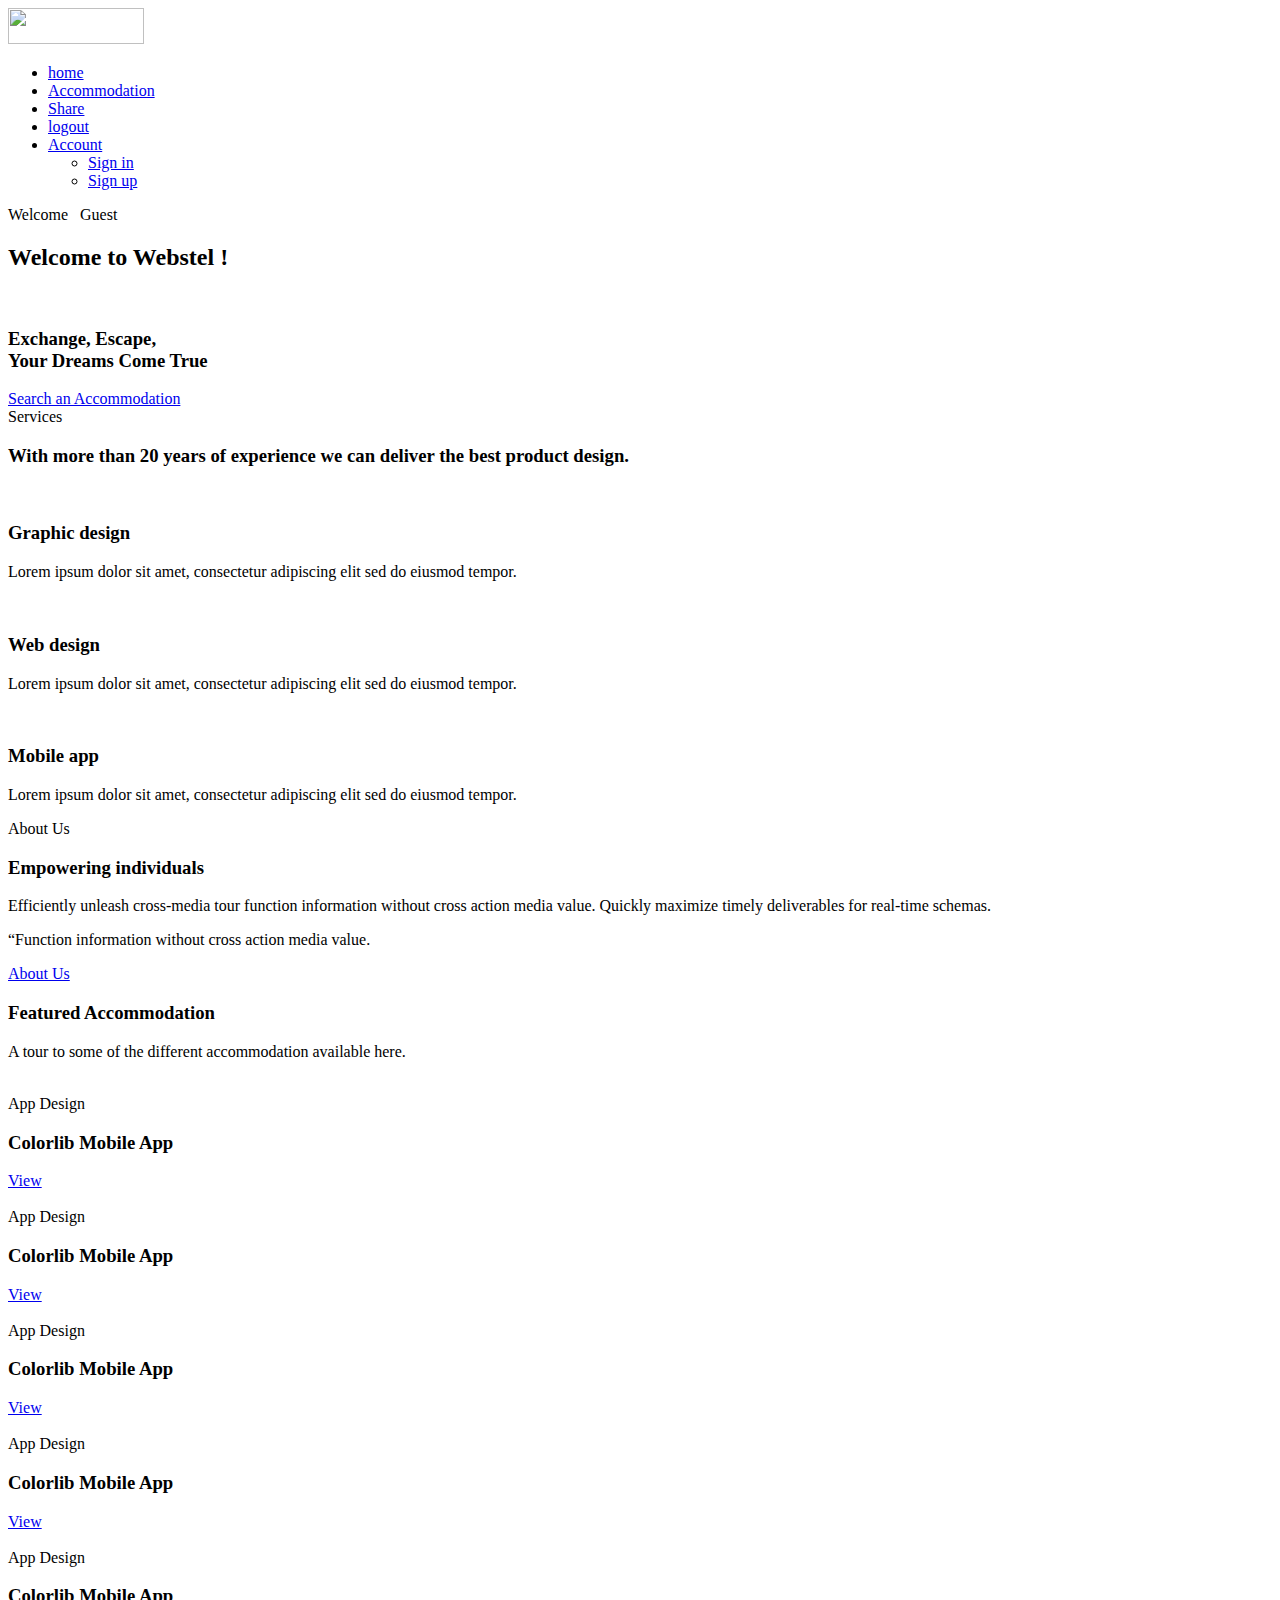
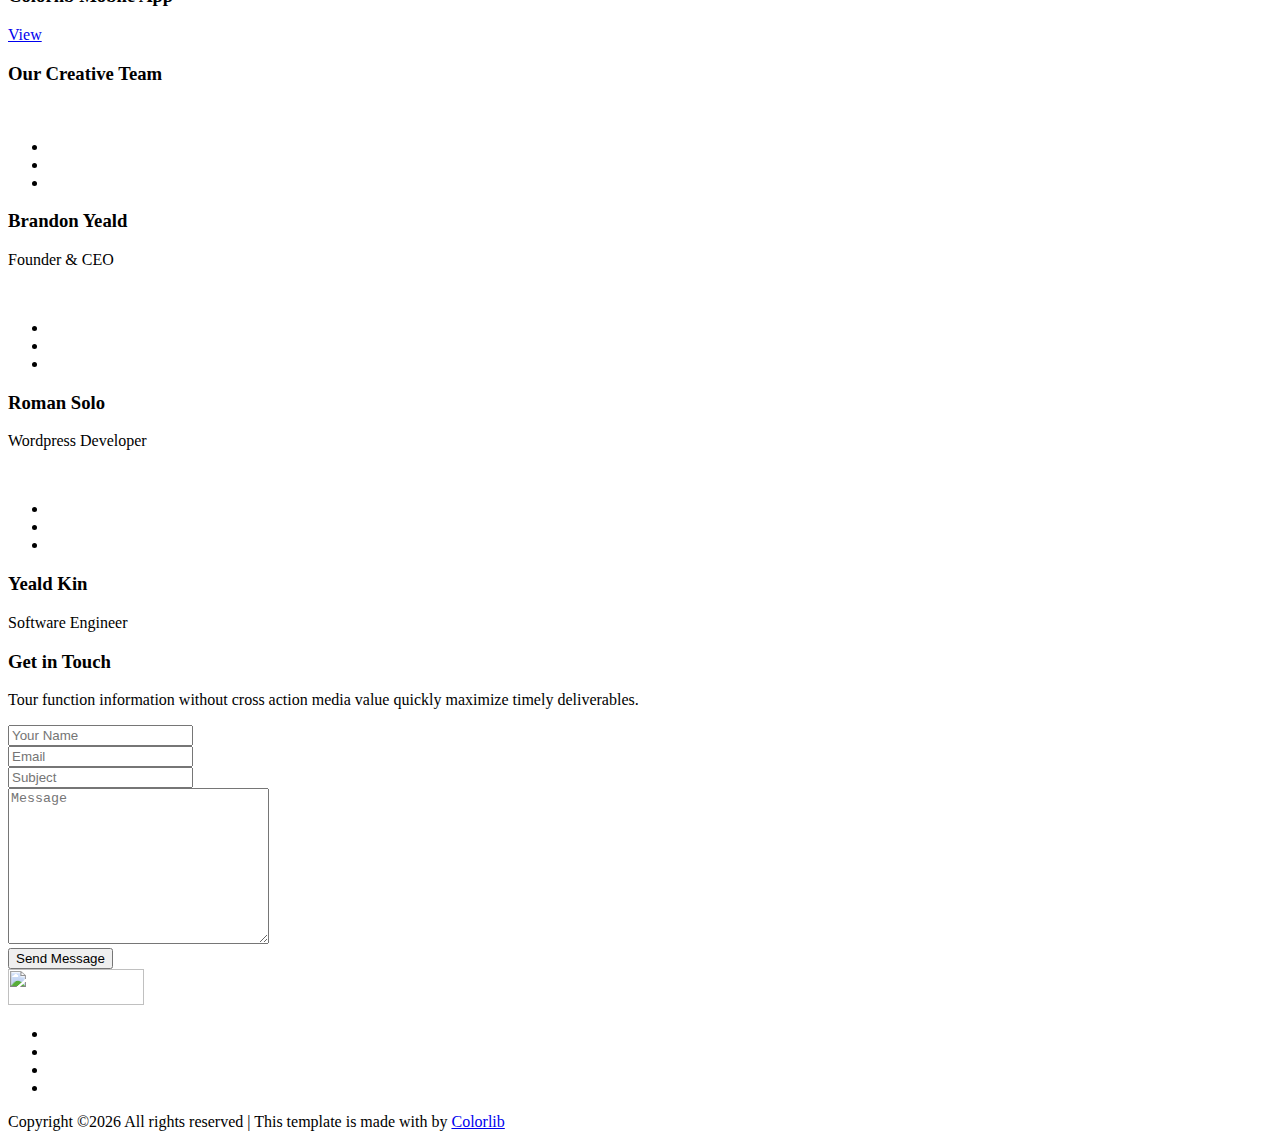
==== src/main/resources/templates/index.html @ e0ca4b34 "phone mode" ====
<!doctype html>
<html xmlns="http://www.w3.org/1999/xhtml"
      xmlns:th="http://www.thymeleaf.org"
      xmlns:sec="http://www.thymeleaf.org/extras/spring-security">
<head>
    <meta charset="utf-8">
    <meta http-equiv="x-ua-compatible" content="ie=edge">
    <title>StartUp</title>
    <meta name="description" content="">
    <meta name="viewport" content="width=device-width, initial-scale=1">

    <!-- <link rel="manifest" href="site.webmanifest"> -->
    <!-- Place favicon.ico in the root directory -->

    <!-- CSS here -->
    <link rel="stylesheet" href="css/bootstrap.min.css">
    <link rel="stylesheet" href="css/owl.carousel.min.css">
    <link rel="stylesheet" href="css/magnific-popup.css">
    <link rel="stylesheet" href="css/font-awesome.min.css">
    <link rel="stylesheet" href="css/themify-icons.css">
    <link rel="stylesheet" href="css/nice-select.css">
    <link rel="stylesheet" href="css/flaticon.css">
    <link rel="stylesheet" href="css/gijgo.css">
    <link rel="stylesheet" href="css/animate.min.css">
    <link rel="stylesheet" href="css/slick.css">
    <link rel="stylesheet" href="css/slicknav.css">
    <link rel="stylesheet" href="css/style.css">
    <!-- <link rel="stylesheet" href="css/responsive.css"> -->
</head>

<body>
    <!--[if lte IE 9]>
            <p class="browserupgrade">You are using an <strong>outdated</strong> browser. Please <a href="https://browsehappy.com/">upgrade your browser</a> to improve your experience and security.</p>
        <![endif]-->

    <!-- header-start -->
    <header>
        <div class="header-area ">
            <div id="sticky-header" class="main-header-area">
                <div class="container-fluid p-0">
                    <div class="row align-items-center no-gutters">
                        <div class="col-xl-2 col-lg-2">
                            <div class="logo-img">
                                <a href="/">
                                    <img src="img/Weblogo.png" width="136" height="36" alt="">
                                </a>
                            </div>
                        </div>
                        <div class="col-xl-8 col-lg-8">
                            <div class="main-menu  d-none d-lg-block text-center">
                                <nav>
                                    <ul id="navigation">
                                        <li><a class="active" href="/">home</a></li>
                                        <li><a href="/acc">Accommodation</a></li>
                                        <li><a href="/watchlist">Share</a></li>
                                        <li><form method="POST" sec:authorize="isAuthenticated()" th:action="@{/logout}" > <a href="#" onclick='this.parentNode.submit(); return false;'>logout</a></form></li>
                                        <li><a sec:authorize="!isAuthenticated()"  href="#">Account <i class="ti-angle-down"></i></a>
                                       		<ul class="submenu">
                                                <li><a sec:authorize="!isAuthenticated()" href="/Login">Sign in</a></li>
                                                <li><a sec:authorize="!isAuthenticated()" href="/register">Sign up</a></li>
                                            </ul>
                                      </li>
                                      
                                </nav>
                            </div>
                        </div>
                        <div class="col-12">
                            <div class="mobile_menu d-block d-lg-none"></div>
                        </div>
                        <div class="col-lg-2 d-none d-lg-block">
                            <div class="log_chat_area d-flex align-items-end">
                            <span  class="say_hi" >Welcome &nbsp; </span>
                            <span  class="say_hi"  th:text="${#authentication.getPrincipal().getUsername()}">Guest</span>
                        </div>
                    </div>
                </div>
            </div>
        </div>
      </div>
    </header>
    <!-- header-end -->


    <!-- slider_area_start -->
    <div class="slider_area">
        <div class="single_slider  d-flex align-items-center slider_bg_1 overlay">
            <div class="container">
                <div class="row align-items-center justify-content-start">
                    <div class="col-lg-10 col-md-10">
                        <div class="slider_text">
                           <h2  class="wow fadeInLeft" data-wow-duration="1s" data-wow-delay=".1s">Welcome to Webstel !</h2> <br>
                            <h3 class="wow fadeInLeft" data-wow-duration="1s" data-wow-delay=".1s">

                            Exchange, Escape,<br> 
                            Your Dreams Come True
                            </h3>
                            <a class="boxed-btn3 wow fadeInLeft"  data-wow-duration="1s" data-wow-delay=".2s" href="/acc">Search an Accommodation</a>
                        </div>
                    </div>
                </div>
            </div>
        </div>
    </div>
    <!-- slider_area_end -->

    <!-- service_area  -->
    <div class="service_area">
        <div class="container">
            <div class="row justify-content-center">
                <div class="col-lg-6">
                    <div class="section_title text-center mb-70">
                        <span class="wow fadeInUp" data-wow-duration="1s" data-wow-delay=".1s" >Services</span>
                        <h3 class="wow fadeInUp" data-wow-duration="1.2s" data-wow-delay=".2s">With more than 20 years of 
                            experience we can deliver the 
                            best product design.</h3>
                    </div>
                </div>
            </div>
            <div class="row">
                <div class="col-xl-4 col-md-4">
                    <div class="single_service text-center wow fadeInLeft" data-wow-duration="1.2s" data-wow-delay=".4s">
                        <div class="icon">
                            <img src="img/svg_icon/1.svg" alt="">
                        </div>
                        <h3>Graphic design</h3>
                        <p>Lorem ipsum dolor sit amet, consectetur adipiscing elit sed do eiusmod tempor.</p>
                    </div>
                </div>
                <div class="col-xl-4 col-md-4">
                    <div class="single_service text-center wow fadeInUp" data-wow-duration="1s" data-wow-delay=".3s">
                        <div class="icon">
                            <img src="img/svg_icon/2.svg" alt="">
                        </div>
                        <h3>Web design</h3>
                        <p>Lorem ipsum dolor sit amet, consectetur adipiscing elit sed do eiusmod tempor.</p>
                    </div>
                </div>
                <div class="col-xl-4 col-md-4">
                    <div class="single_service text-center wow fadeInRight" data-wow-duration="1.2s" data-wow-delay=".4s">
                        <div class="icon">
                            <img src="img/svg_icon/3.svg" alt="">
                        </div>
                        <h3>Mobile app</h3>
                        <p>Lorem ipsum dolor sit amet, consectetur adipiscing elit sed do eiusmod tempor.</p>
                    </div>
                </div>
            </div>
        </div>
    </div>
    <!--/ service_area  -->

    <div class="about_area">
        <div class="container">
            <div class="row justify-content-end">
                <div class="col-lg-5 offset-lg-1">
                    <div class="about_info">
                        <div class="section_title white_text">
                            <span class="wow fadeInUp" data-wow-duration="1s" data-wow-delay=".3s">About Us</span>
                            <h3 class="wow fadeInUp" data-wow-duration="1s" data-wow-delay=".4s">Empowering individuals </h3>
                            <p class="mid_text wow fadeInUp" data-wow-duration="1s" data-wow-delay=".5s">Efficiently unleash cross-media tour function information without cross action media value. Quickly maximize timely deliverables for real-time schemas.</p>
                            <p class="last_text wow fadeInUp" data-wow-duration="1s" data-wow-delay=".6s">“Function information without cross action media value.</p>
                            <a href="#" class="boxed-btn3 wow fadeInUp" data-wow-duration="1s" data-wow-delay=".7s">About Us</a>
                        </div>
                    </div>
                </div>
            </div>
        </div>
    </div>

    <!-- portfolio_image_area  -->
    <div class="portfolio_image_area">
        <div class="container">
            <div class="row justify-content-center">
                <div class="col-lg-6">
                    <div class="section_title text-center mb-90">
                        <h3 class="wow fadeInUp" data-wow-duration="1s" data-wow-delay=".3s">Featured Accommodation</h3>
                        <p class="wow fadeInUp" data-wow-duration="1s" data-wow-delay=".4s">A tour to some of the different accommodation available here.</p>
                    </div>
                </div>
            </div>
            <div class="row">
                <div class="col-lg-8 col-md-12">
                    <div class="single_Portfolio wow fadeInUp" data-wow-duration="1s" data-wow-delay=".3s">
                        <div class="portfolio_thumb">
                            <img src="img/portfolio/1.png" alt="">
                        </div>
                        <div class="portfolio_hover">
                            <div class="title">
                                <span>App Design</span>
                                    <h3>Colorlib Mobile App</h3>
                                    <a class="boxed-btn3" href="portfolio_details.html">View</a>
                            </div>
                        </div>
                    </div>
                </div>
                <div class="col-lg-4 col-md-6">
                    <div class="single_Portfolio wow fadeInUp" data-wow-duration="1s" data-wow-delay=".4s">
                        <div class="portfolio_thumb">
                            <img src="img/portfolio/2.png" alt="">
                        </div>
                        <div class="portfolio_hover">
                            <div class="title">
                                <span>App Design</span>
                                    <h3>Colorlib Mobile App</h3>
                                    <a class="boxed-btn3" href="portfolio_details.html">View</a>
                            </div>
                        </div>
                    </div>
                </div>
                <div class="col-lg-4 col-md-6 col-lg-4">
                    <div class="single_Portfolio wow fadeInUp" data-wow-duration="1s" data-wow-delay=".5s">
                        <div class="portfolio_thumb">
                            <img src="img/portfolio/3.png" alt="">
                        </div>
                        <div class="portfolio_hover">
                            <div class="title">
                                <span>App Design</span>
                                    <h3>Colorlib Mobile App</h3>
                                    <a class="boxed-btn3" href="portfolio_details.html">View</a>
                            </div>
                        </div>
                    </div>
                </div>
                <div class="col-lg-4 col-md-6 col-lg-4">
                    <div class="single_Portfolio wow fadeInUp" data-wow-duration="1s" data-wow-delay=".6s">
                        <div class="portfolio_thumb">
                            <img src="img/portfolio/4.png" alt="">
                        </div>
                        <div class="portfolio_hover">
                            <div class="title">
                                <span>App Design</span>
                                    <h3>Colorlib Mobile App</h3>
                                    <a class="boxed-btn3" href="portfolio_details.html">View</a>
                            </div>
                        </div>
                    </div>
                </div>
                <div class="col-lg-4 col-md-6 col-lg-4">
                    <div class="single_Portfolio wow fadeInUp" data-wow-duration="1s" data-wow-delay=".7s">
                        <div class="portfolio_thumb">
                            <img src="img/portfolio/5.png" alt="">
                        </div>
                        <div class="portfolio_hover">
                            <div class="title">
                                <span>App Design</span>
                                    <h3>Colorlib Mobile App</h3>
                                    <a class="boxed-btn3" href="portfolio_details.html">View</a>
                            </div>
                        </div>
                    </div>
                </div>
            </div>
        </div>
    </div>
    <!--/ portfolio_image_area  -->

    <!-- team_member_start -->
    <div class="team_area ">
        <div class="container">
            <div class="row justify-content-center">
                <div class="col-lg-6">
                    <div class="section_title text-center mb-90">
                        <h3 class="wow fadeInUp" data-wow-duration="1s" data-wow-delay=".3s">Our Creative Team</h3>

                    </div>
                </div>
            </div>
            <div class="row justify-content-center">
                <div class="col-lg-3 col-md-6">

                    <div class="single_team wow fadeInUp" data-wow-duration="1s" data-wow-delay=".2s">
                        <div class="team_thumb">
                            <img src="img/team/1.png" alt="">
                            <div class="team_hover">
                                <div class="hover_inner text-center">
                                    <ul>
                                        <li><a href="#"> <i class="fa fa-facebook"></i> </a></li>
                                        <li><a href="#"> <i class="fa fa-twitter"></i> </a></li>
                                        <li><a href="#"> <i class="fa fa-instagram"></i> </a></li>
                                    </ul>
                                </div>
                            </div>
                        </div>
                        <div class="team_title text-center">
                            <h3>Brandon Yeald</h3>
                            <p>Founder & CEO</p>
                        </div>
                    </div>

                </div>
                <div class="col-lg-3 col-md-6">
                    <div class="single_team wow fadeInUp" data-wow-duration="1s" data-wow-delay=".4s">
                        <div class="team_thumb">
                            <img src="img/team/3.png" alt="">
                            <div class="team_hover">
                                <div class="hover_inner text-center">
                                    <ul>
                                        <li><a href="#"> <i class="fa fa-facebook"></i> </a></li>
                                        <li><a href="#"> <i class="fa fa-linkedin"></i> </a></li>
                                        <li><a href="#"> <i class="fa fa-google-plus"></i> </a></li>
                                    </ul>
                                </div>
                            </div>
                        </div>
                        <div class="team_title text-center">
                            <h3>Roman Solo</h3>
                            <p>Wordpress Developer</p>
                        </div>
                    </div>
                </div>
                <div class="col-lg-3 col-md-6">
                    <div class="single_team wow fadeInUp" data-wow-duration="1s" data-wow-delay=".6s">
                        <div class="team_thumb">
                            <img src="img/team/4.png" alt="">
                            <div class="team_hover">
                                <div class="hover_inner text-center">
                                    <ul>
                                        <li><a href="#"> <i class="fa fa-facebook"></i> </a></li>
                                        <li><a href="#"> <i class="fa fa-linkedin"></i> </a></li>
                                        <li><a href="#"> <i class="fa fa-google-plus"></i> </a></li>
                                    </ul>
                                </div>
                            </div>
                        </div>
                        <div class="team_title text-center">
                            <h3>Yeald Kin</h3>
                            <p>Software Engineer</p>
                        </div>
                    </div>
                </div>
            </div>
        </div>
    </div>
    <!--/ team_member_end -->
    
    
    <div data-scroll-index="0" class="get_in_tauch_area">
        <div class="container">
            <div class="row justify-content-center">
                <div class="col-lg-6">
                    <div class="section_title text-center mb-90">
                        <h3 class="wow fadeInUp" data-wow-duration="1s" data-wow-delay=".3s">Get in Touch</h3>
                        <p class="wow fadeInUp" data-wow-duration="1s" data-wow-delay=".4s">Tour function information without cross action media value quickly maximize timely deliverables.</p>
                    </div>
                </div>
            </div>
            <div class="row justify-content-center">
                <div class="col-lg-8">
                    <div class="touch_form">
                        <form action="#">
                            <div class="row">
                                <div class="col-md-6">
                                    <div class="single_input wow fadeInUp" data-wow-duration="1s" data-wow-delay=".3s">
                                        <input type="text" placeholder="Your Name" >
                                    </div>
                                </div>
                                <div class="col-md-6">
                                    <div class="single_input wow fadeInUp" data-wow-duration="1s" data-wow-delay=".4s">
                                        <input type="email" placeholder="Email" >
                                    </div>
                                </div>
                                <div class="col-md-12">
                                    <div class="single_input wow fadeInUp" data-wow-duration="1s" data-wow-delay=".5s">
                                        <input type="email" placeholder="Subject" >
                                    </div>
                                </div>
                                <div class="col-md-12">
                                    <div class="single_input wow fadeInUp" data-wow-duration="1s" data-wow-delay=".6s">
                                       <textarea name="" id="" cols="30" placeholder="Message" rows="10"></textarea>
                                    </div>
                                </div>
                                <div class="col-lg-12">
                                    <div class="submit_btn wow fadeInUp" data-wow-duration="1s" data-wow-delay=".7s">
                                        <button class="boxed-btn3" type="submit">Send Message</button>
                                    </div>
                                </div>
                            </div>
                        </form>
                    </div>
                </div>
            </div>
        </div>
    </div>


    <!-- footer start -->
    <footer class="footer">
        <div class="footer_top">
            <div class="container">
                <div class="row align-items-center">
                    <div class="col-lg-2 col-md-3">
                        <div class="footer_logo wow fadeInRight" data-wow-duration="1s" data-wow-delay=".3s">
                            <a href="index.html">
                                <img src="img/Weblogo.png" width="136" height="36" alt="">
                            </a>
                        </div>
                    </div>
                    <div class="col-lg-3 col-md-12">
                        <div class="socail_links">
                            <ul>
                                <li><a class="wow fadeInUp" data-wow-duration="1s" data-wow-delay=".3s" href="#"> <i class="fa fa-facebook"></i> </a></li>
                                <li><a class="wow fadeInUp" data-wow-duration="1s" data-wow-delay=".4s" href="#"> <i class="fa fa-twitter"></i> </a></li>
                                <li><a class="wow fadeInUp" data-wow-duration="1s" data-wow-delay=".5s" href="#"> <i class="fa fa-instagram"></i> </a></li>
                                <li><a class="wow fadeInUp" data-wow-duration="1s" data-wow-delay=".6s" href="#"> <i class="fa fa-google-plus"></i> </a></li>
                            </ul>
                        </div>
                    </div>
                </div>
            </div>
        </div>
        <div class="copy-right_text">
            <div class="container">
                <div class="footer_border"></div>
                <div class="row">
                    <div class="col-xl-12">
                        <p class="copy_right text-center wow fadeInUp" data-wow-duration="1s" data-wow-delay="1.3s">
                            <!-- Link back to Colorlib can't be removed. Template is licensed under CC BY 3.0. -->
Copyright &copy;<script>document.write(new Date().getFullYear());</script> All rights reserved | This template is made with <i class="fa fa-heart-o" aria-hidden="true"></i> by <a href="https://colorlib.com" target="_blank">Colorlib</a>
<!-- Link back to Colorlib can't be removed. Template is licensed under CC BY 3.0. -->
                        </p>
                    </div>
                </div>
            </div>
        </div>
    </footer>
    <!--/ footer end  -->

    <!-- JS here -->
    <script src="js/vendor/modernizr-3.5.0.min.js"></script>
    <script src="js/vendor/jquery-1.12.4.min.js"></script>
    <script src="js/popper.min.js"></script>
    <script src="js/bootstrap.min.js"></script>
    <script src="js/owl.carousel.min.js"></script>
    <script src="js/isotope.pkgd.min.js"></script>
    <script src="js/ajax-form.js"></script>
    <script src="js/waypoints.min.js"></script>
    <script src="js/jquery.counterup.min.js"></script>
    <script src="js/imagesloaded.pkgd.min.js"></script>
    <script src="js/scrollIt.js"></script>
    <script src="js/jquery.scrollUp.min.js"></script>
    <script src="js/wow.min.js"></script>
    <script src="js/nice-select.min.js"></script>
    <script src="js/jquery.slicknav.min.js"></script>
    <script src="js/jquery.magnific-popup.min.js"></script>
    <script src="js/plugins.js"></script>
    <script src="js/gijgo.min.js"></script>

    <!--contact js-->
    <script src="js/contact.js"></script>
    <script src="js/jquery.ajaxchimp.min.js"></script>
    <script src="js/jquery.form.js"></script>
    <script src="js/jquery.validate.min.js"></script>
    <script src="js/mail-script.js"></script>

    <script src="js/main.js"></script>
</body>

</html>
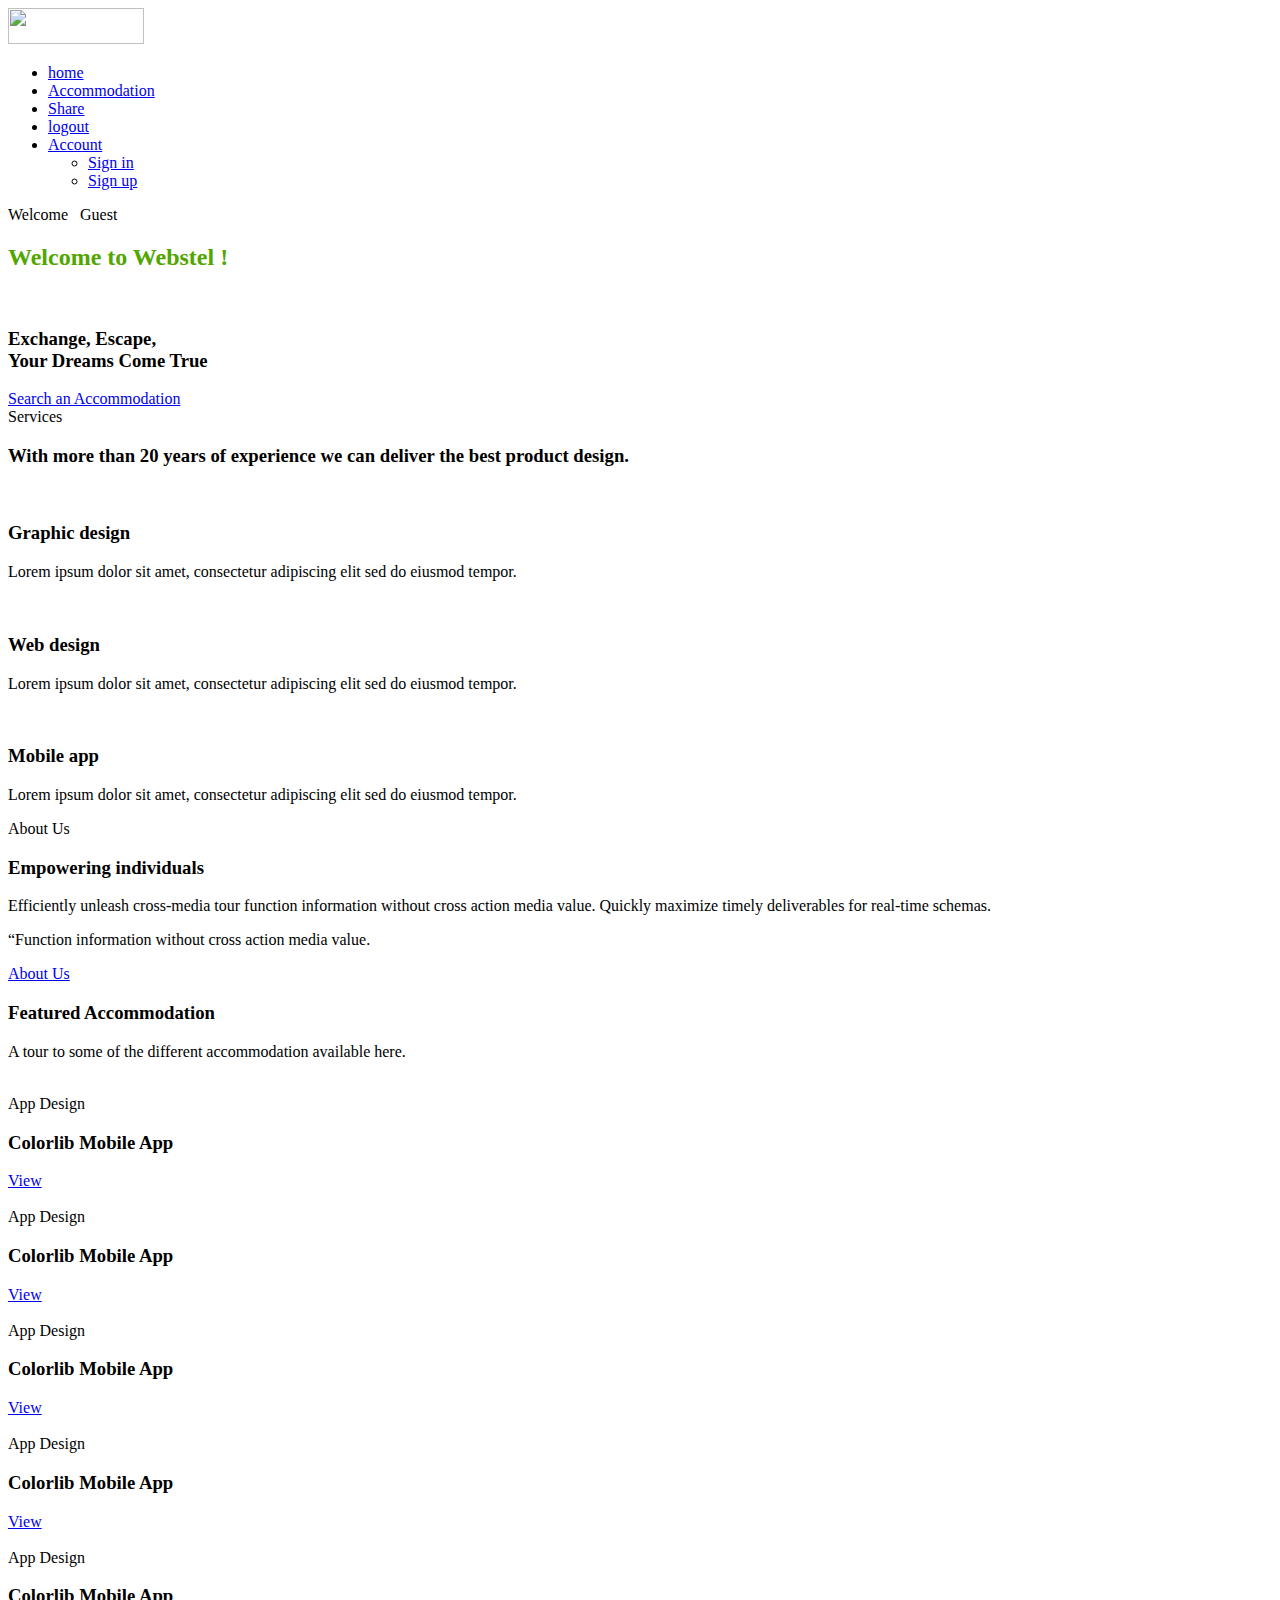
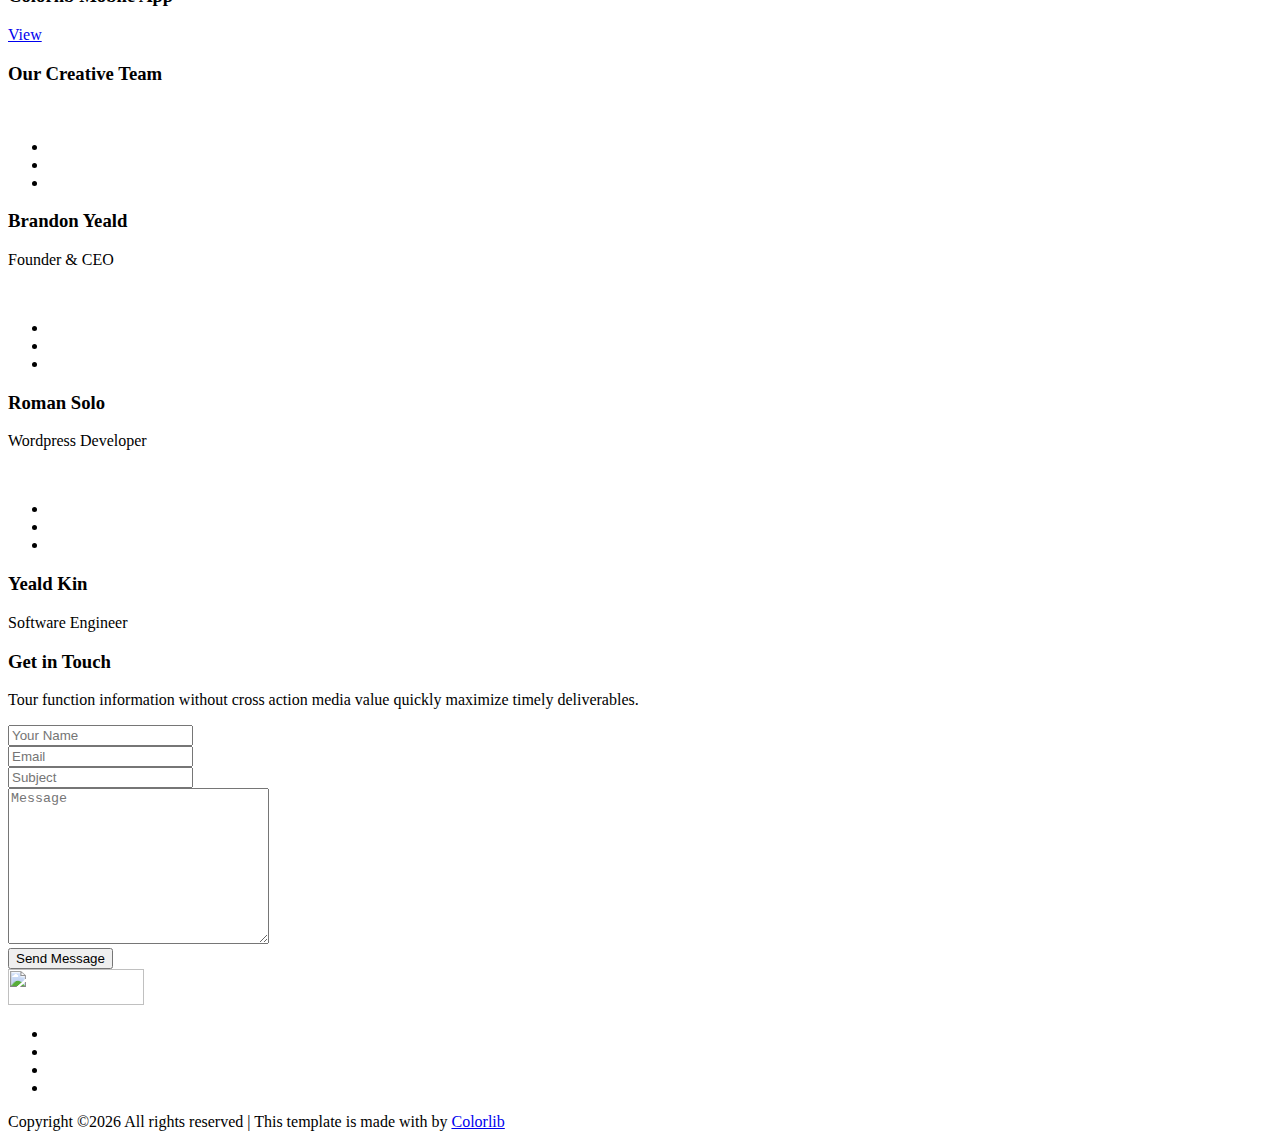
==== commit 3880ec74: "Update index.html" ====
--- a/src/main/resources/templates/index.html
+++ b/src/main/resources/templates/index.html
@@ -64,15 +64,15 @@
                                 </nav>
                             </div>
                         </div>
-                        <div class="col-12">
-                            <div class="mobile_menu d-block d-lg-none"></div>
-                        </div>
                         <div class="col-lg-2 d-none d-lg-block">
                             <div class="log_chat_area d-flex align-items-end">
                             <span  class="say_hi" >Welcome &nbsp; </span>
                             <span  class="say_hi"  th:text="${#authentication.getPrincipal().getUsername()}">Guest</span>
                         </div>
                     </div>
+                   <div class="col-12">
+                       <div class="mobile_menu d-block d-lg-none"></div>
+                  </div>
                 </div>
             </div>
         </div>
@@ -88,7 +88,7 @@
                 <div class="row align-items-center justify-content-start">
                     <div class="col-lg-10 col-md-10">
                         <div class="slider_text">
-                           <h2  class="wow fadeInLeft" data-wow-duration="1s" data-wow-delay=".1s">Welcome to Webstel !</h2> <br>
+                           <h2  style="color:#52a600" class="wow fadeInLeft" data-wow-duration="1s" data-wow-delay=".1s">Welcome to Webstel !</h2> <br>
                             <h3 class="wow fadeInLeft" data-wow-duration="1s" data-wow-delay=".1s">
 
                             Exchange, Escape,<br> 
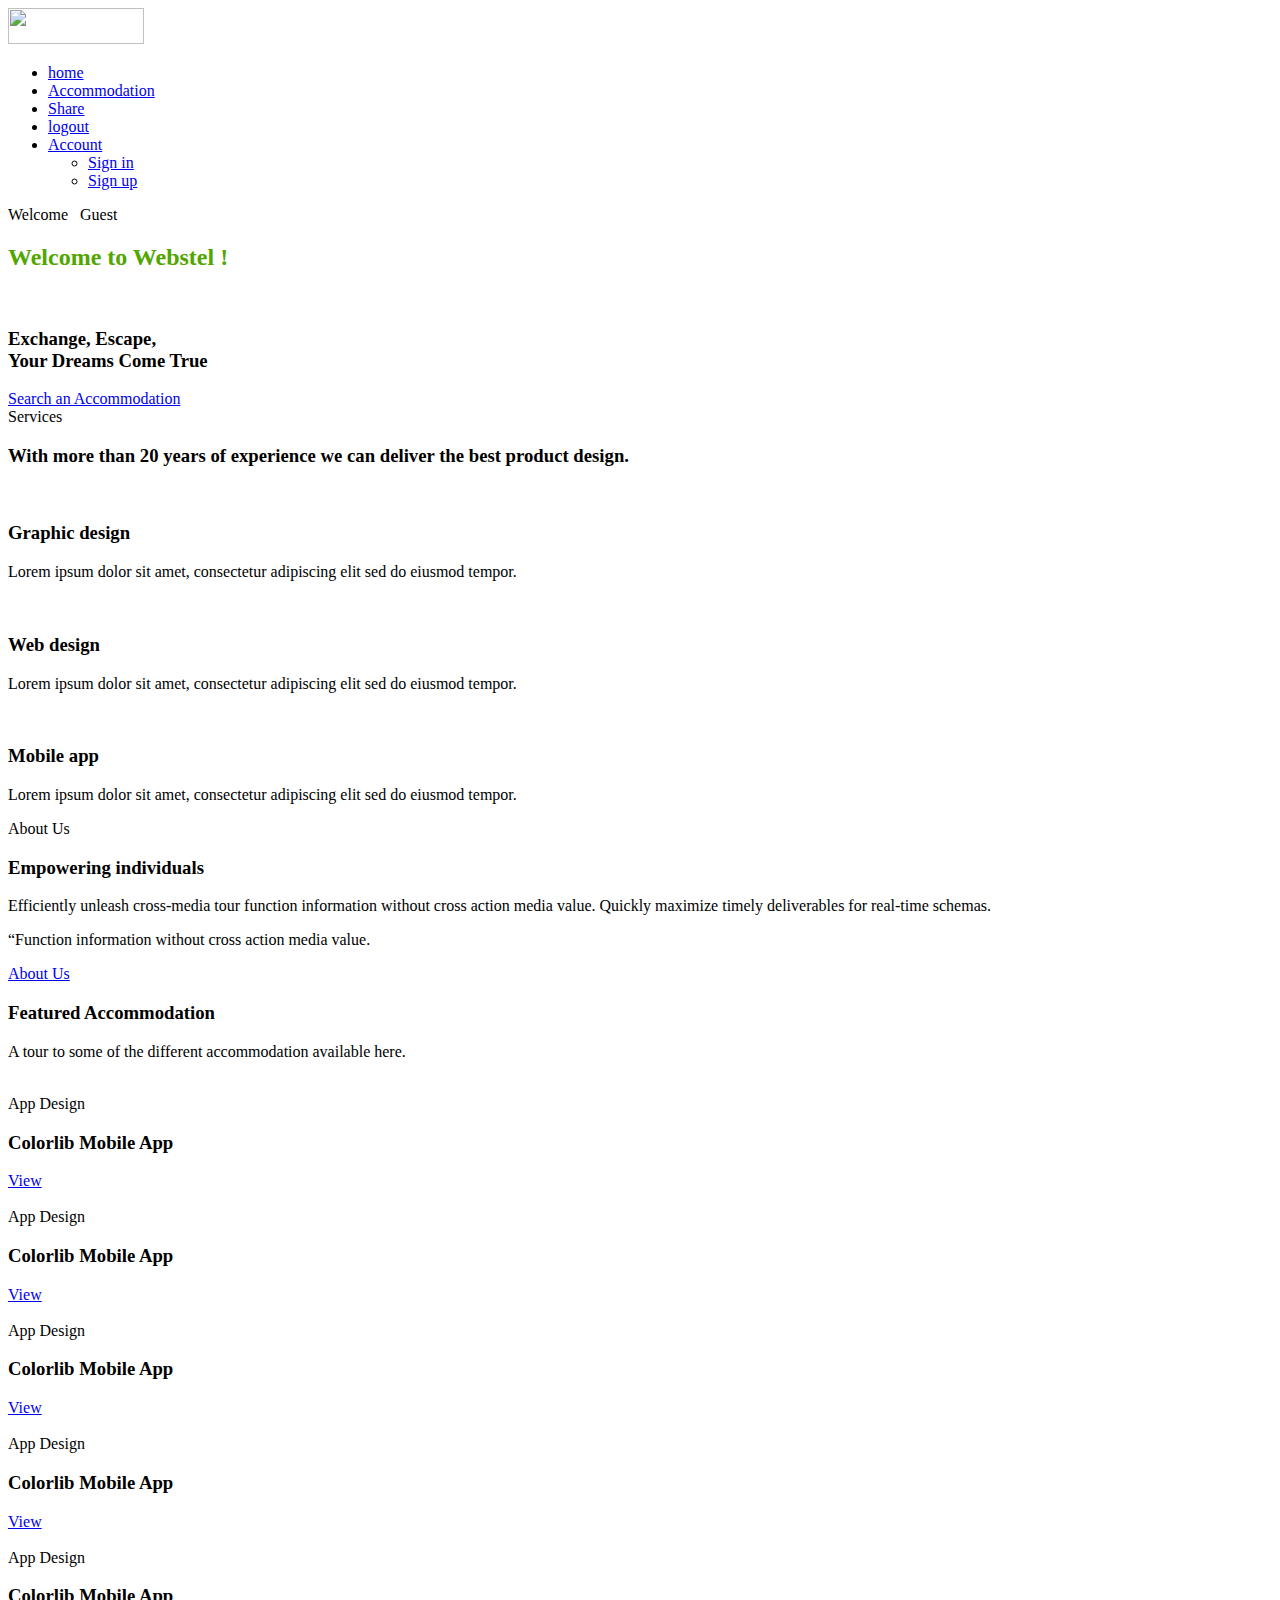
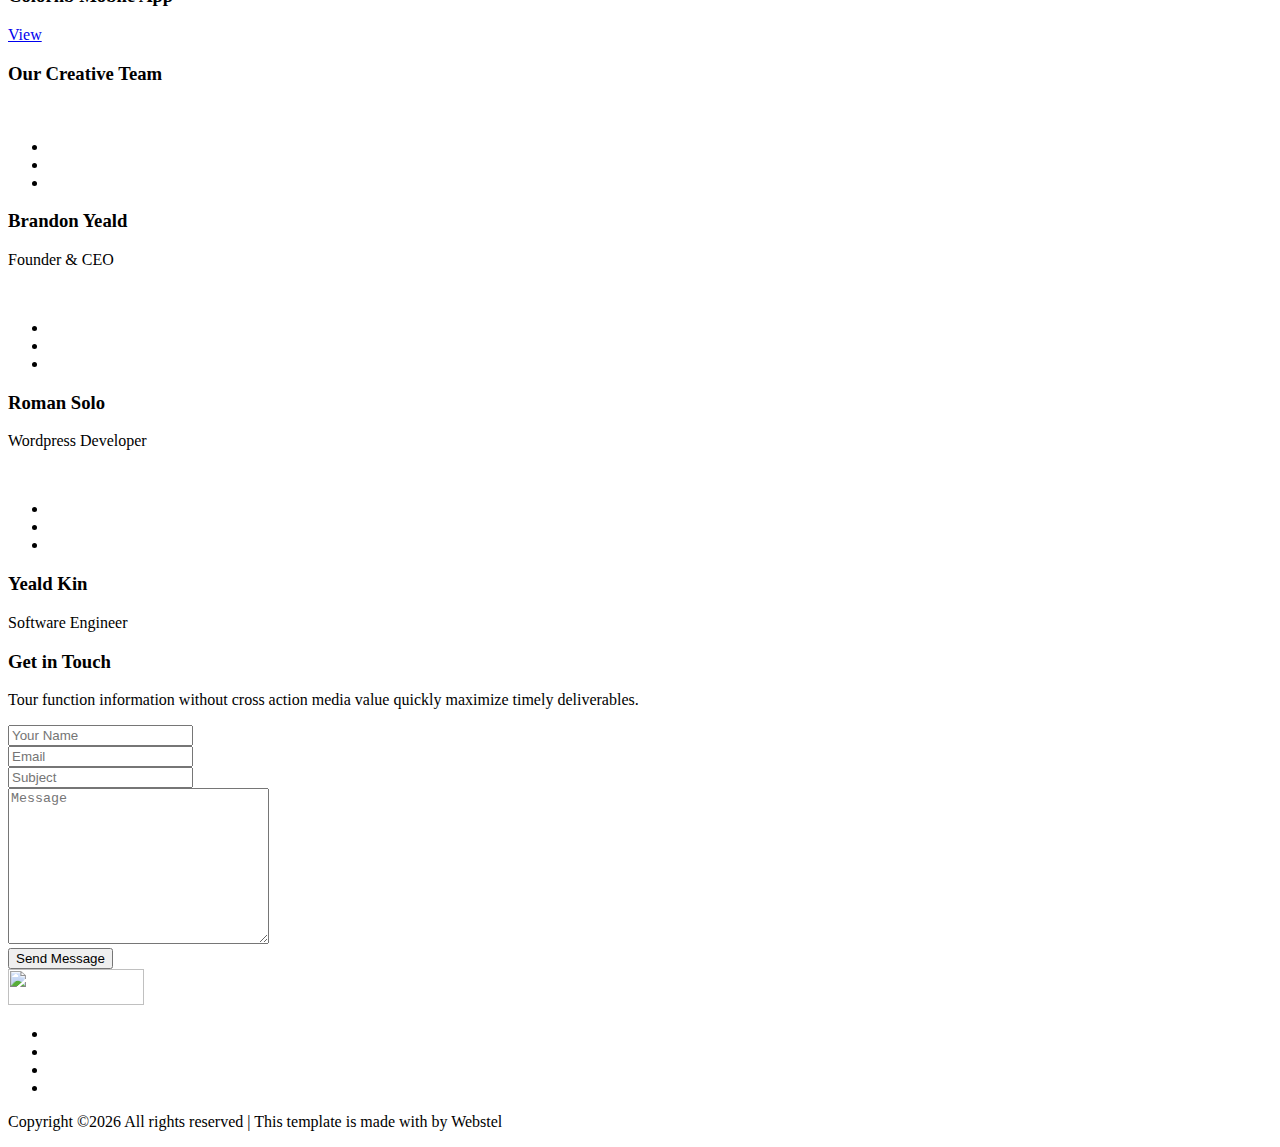
==== commit 8f85189c: "1" ====
--- a/src/main/resources/templates/index.html
+++ b/src/main/resources/templates/index.html
@@ -415,7 +415,7 @@
                     <div class="col-xl-12">
                         <p class="copy_right text-center wow fadeInUp" data-wow-duration="1s" data-wow-delay="1.3s">
                             <!-- Link back to Colorlib can't be removed. Template is licensed under CC BY 3.0. -->
-Copyright &copy;<script>document.write(new Date().getFullYear());</script> All rights reserved | This template is made with <i class="fa fa-heart-o" aria-hidden="true"></i> by <a href="https://colorlib.com" target="_blank">Colorlib</a>
+Copyright &copy;<script>document.write(new Date().getFullYear());</script> All rights reserved | This template is made with <i class="fa fa-heart-o" aria-hidden="true"></i> by Webstel
 <!-- Link back to Colorlib can't be removed. Template is licensed under CC BY 3.0. -->
                         </p>
                     </div>
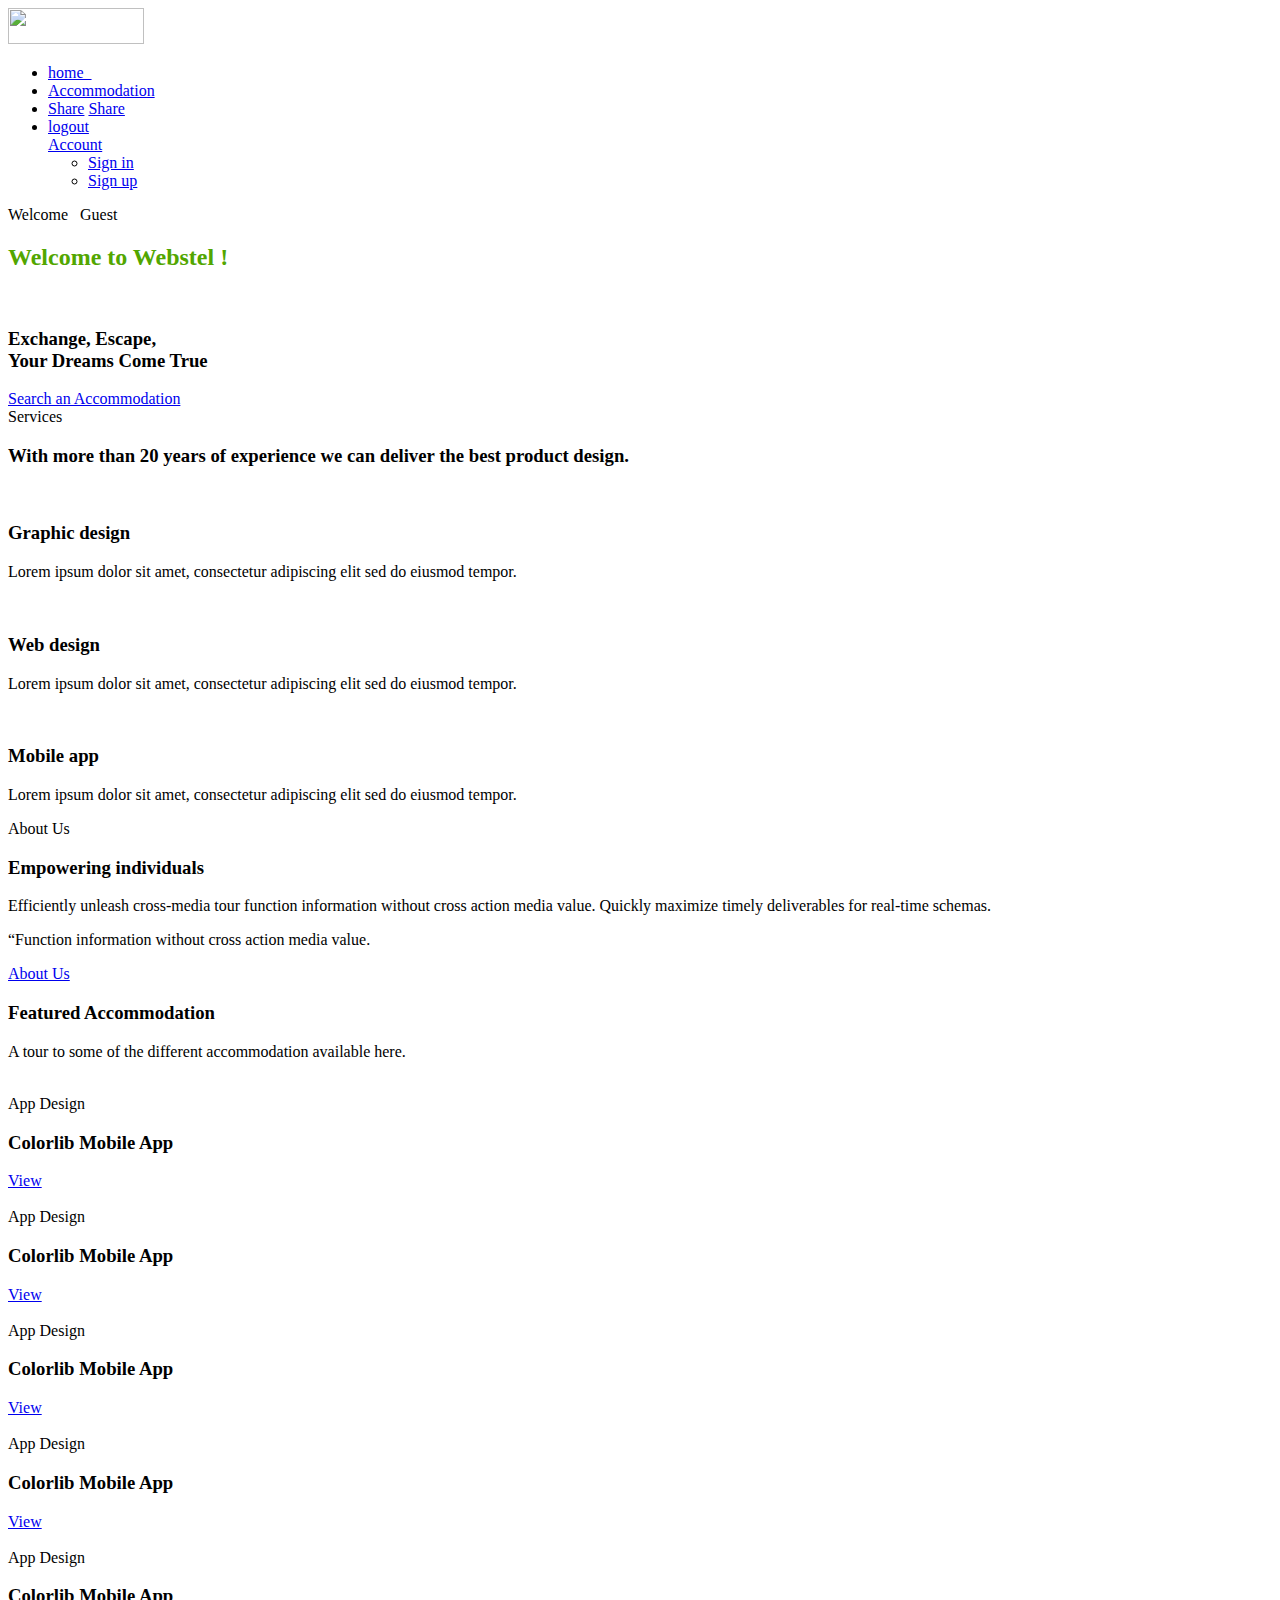
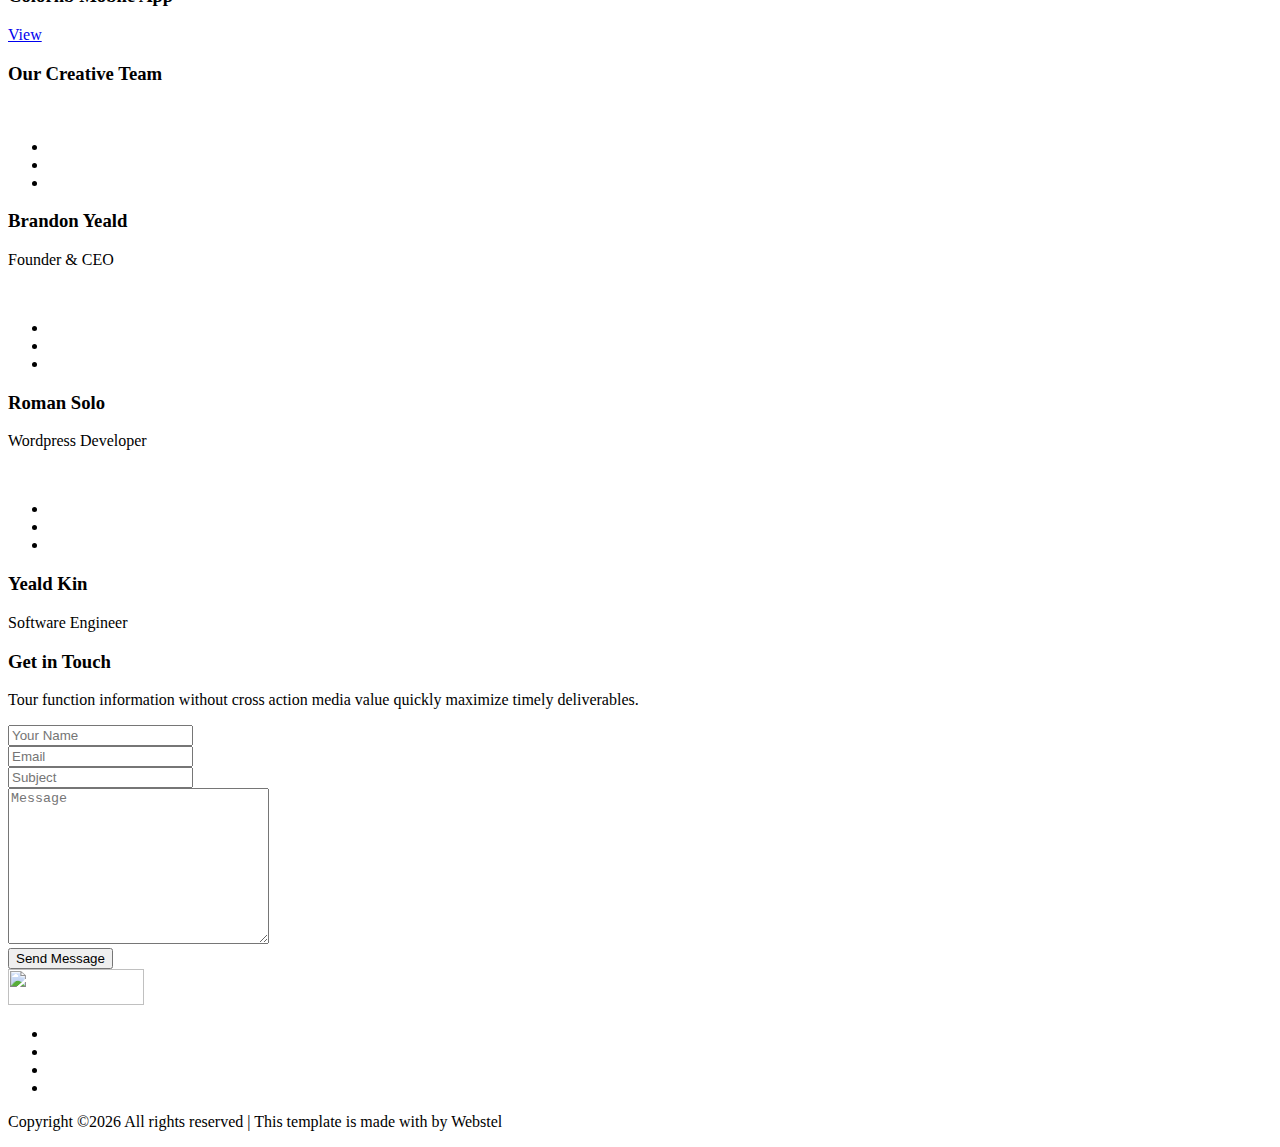
==== commit 67aadcf1: "header" ====
--- a/src/main/resources/templates/index.html
+++ b/src/main/resources/templates/index.html
@@ -29,10 +29,6 @@
 </head>
 
 <body>
-    <!--[if lte IE 9]>
-            <p class="browserupgrade">You are using an <strong>outdated</strong> browser. Please <a href="https://browsehappy.com/">upgrade your browser</a> to improve your experience and security.</p>
-        <![endif]-->
-
     <!-- header-start -->
     <header>
         <div class="header-area ">
@@ -50,11 +46,12 @@
                             <div class="main-menu  d-none d-lg-block text-center">
                                 <nav>
                                     <ul id="navigation">
-                                        <li><a class="active" href="/">home</a></li>
+                                        <li><a class="active" href="/">home &nbsp;</a></li>
                                         <li><a href="/acc">Accommodation</a></li>
-                                        <li><a href="/watchlist">Share</a></li>
-                                        <li><form method="POST" sec:authorize="isAuthenticated()" th:action="@{/logout}" > <a href="#" onclick='this.parentNode.submit(); return false;'>logout</a></form></li>
-                                        <li><a sec:authorize="!isAuthenticated()"  href="#">Account <i class="ti-angle-down"></i></a>
+                                        <li><a sec:authorize="isAuthenticated()" href="/watchlist">Share</a>
+                                        <a sec:authorize="!isAuthenticated()" href="/login">Share</a></li>
+                                        <li><form method="POST" sec:authorize="isAuthenticated()" th:action="@{/logout}" > <a href="#" onclick='this.parentNode.submit(); return false;'>logout</a></form>
+                                        <a sec:authorize="!isAuthenticated()"  href="#">Account <i class="ti-angle-down"></i></a>
                                        		<ul class="submenu">
                                                 <li><a sec:authorize="!isAuthenticated()" href="/Login">Sign in</a></li>
                                                 <li><a sec:authorize="!isAuthenticated()" href="/register">Sign up</a></li>
@@ -67,7 +64,8 @@
                         <div class="col-lg-2 d-none d-lg-block">
                             <div class="log_chat_area d-flex align-items-end">
                             <span  class="say_hi" >Welcome &nbsp; </span>
-                            <span  class="say_hi"  th:text="${#authentication.getPrincipal().getUsername()}">Guest</span>
+                            <span  class="say_hi" sec:authorize="isAuthenticated()" th:text="${#authentication.getPrincipal().getUsername()}"></span>
+                       		<span  class="say_hi" sec:authorize="!isAuthenticated()">Guest</span>
                         </div>
                     </div>
                    <div class="col-12">
